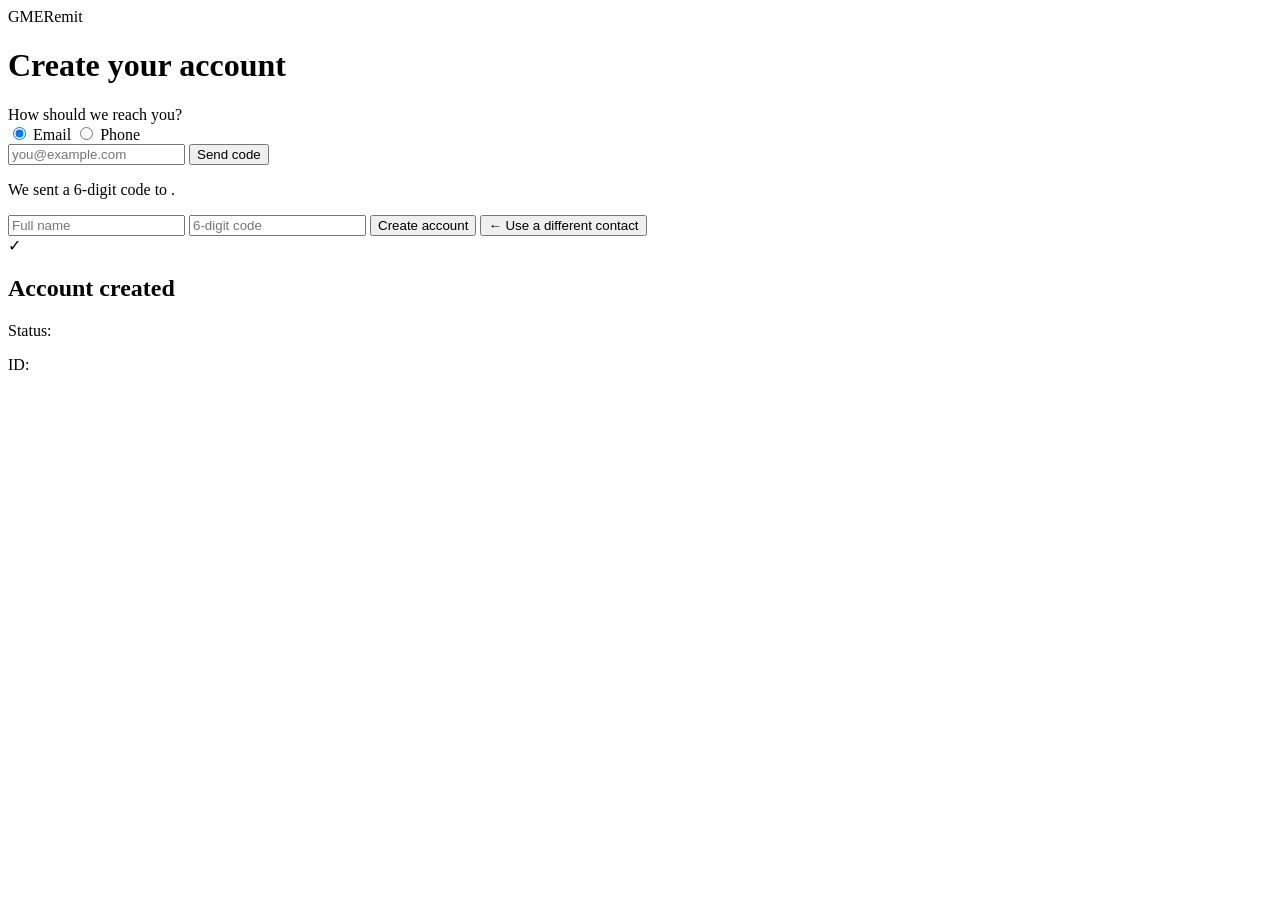
==== backend/src/main/resources/static/index.html @ e04fbd73 "WS-Epic1: Individual Registration (Feature 1.1.1) in Java + PostgreSQL Spring Boot 3.3.5 / Java 21 /" ====
<!DOCTYPE html>
<html lang="en">
<head>
    <meta charset="UTF-8"/>
    <meta name="viewport" content="width=device-width, initial-scale=1.0"/>
    <title>GME Remit — Create account</title>
    <link rel="stylesheet" href="/css/app.css"/>
</head>
<body>
<div class="card">
    <div class="brand">GME<span>Remit</span></div>
    <h1>Create your account</h1>

    <!-- T-1.1.1-19 web registration + OTP form components -->
    <!-- Step 1: identifier -->
    <form id="otpForm" class="step">
        <label>How should we reach you?</label>
        <div class="seg">
            <label class="seg-opt"><input type="radio" name="channel" value="email" checked/> Email</label>
            <label class="seg-opt"><input type="radio" name="channel" value="phone"/> Phone</label>
        </div>
        <input id="identifier" type="text" placeholder="you@example.com" autocomplete="off"/>
        <button type="submit" id="sendBtn">Send code</button>
    </form>

    <!-- Step 2: code + name -->
    <form id="registerForm" class="step hidden">
        <p class="hint">We sent a 6-digit code to <strong id="sentTo"></strong>.</p>
        <input id="fullName" type="text" placeholder="Full name"/>
        <input id="code" type="text" inputmode="numeric" maxlength="6" placeholder="6-digit code"/>
        <button type="submit" id="createBtn">Create account</button>
        <button type="button" id="backBtn" class="link">&larr; Use a different contact</button>
    </form>

    <!-- Success -->
    <div id="done" class="step hidden">
        <div class="check">&#10003;</div>
        <h2>Account created</h2>
        <p class="hint">Status: <strong id="acctStatus"></strong></p>
        <p class="hint">ID: <code id="acctId"></code></p>
    </div>

    <!-- T-1.1.1-20 error states -->
    <div id="error" class="error hidden"></div>
</div>
<script src="/js/register.js"></script>
</body>
</html>
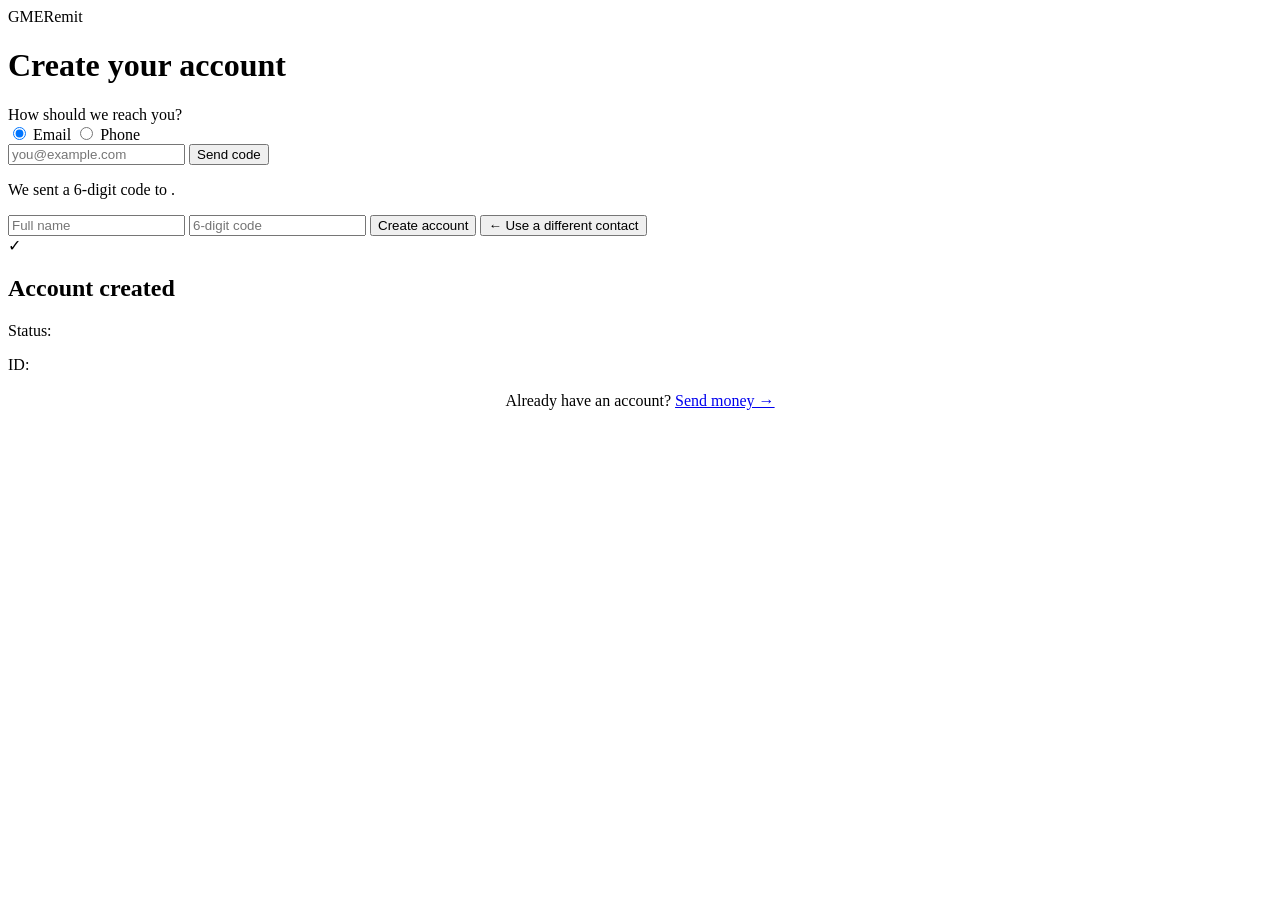
==== commit 36bc34f0: "Golden path: Send-money web UI Quote -> confirm -> result page showing receive amount, legs, the dou" ====
--- a/backend/src/main/resources/static/index.html
+++ b/backend/src/main/resources/static/index.html
@@ -42,6 +42,10 @@
 
     <!-- T-1.1.1-20 error states -->
     <div id="error" class="error hidden"></div>
+
+    <p class="hint" style="margin-top:18px;text-align:center;">
+        Already have an account? <a href="/send.html">Send money &rarr;</a>
+    </p>
 </div>
 <script src="/js/register.js"></script>
 </body>
